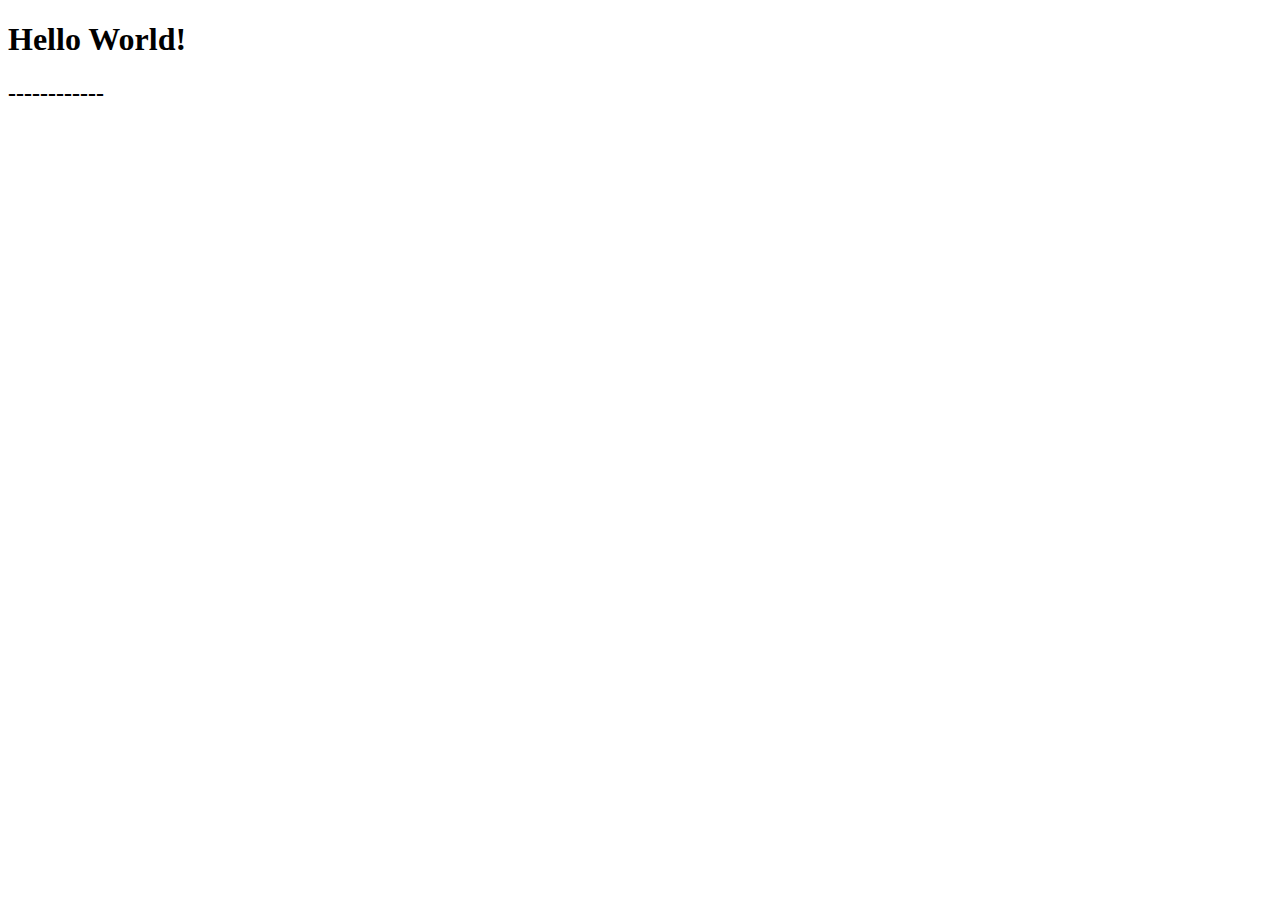
==== index.html @ 06a18ffe "Embedded youtube video intro in index" ====
<!DOCTYPE html>
<html lang="en">
<head>
  <meta charset="utf-8">
  <meta name="Description" content="INF 7420 Project">
  <meta name="viewport" content="width=device-width, initial-scale=1">
  <title>Document</title>
</head>
<body>
  <h1>Hello World!</h1>
  <h2>------------</h2>
  <iframe width="560" height="315" src="https://www.youtube.com/embed/DpZryUL1Os8" frameborder="0" allow="autoplay; encrypted-media" allowfullscreen></iframe>

</body>
</html>
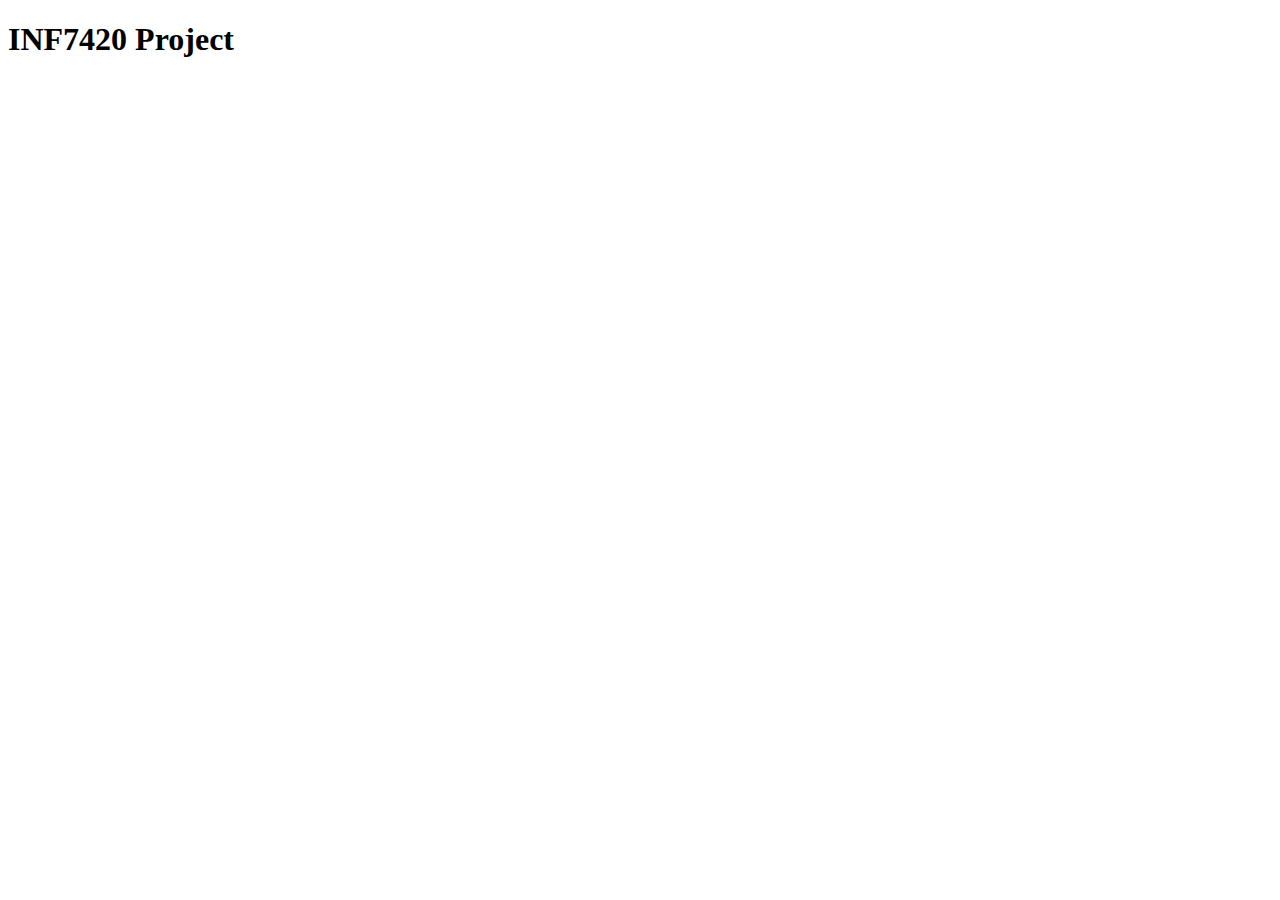
==== commit a97a024f: "readme and wireframe images added" ====
--- a/index.html
+++ b/index.html
@@ -4,11 +4,13 @@
   <meta charset="utf-8">
   <meta name="Description" content="INF 7420 Project">
   <meta name="viewport" content="width=device-width, initial-scale=1">
-  <title>Document</title>
+  <title>Hello World</title>
 </head>
 <body>
-  <h1>Hello World!</h1>
-  <h2>------------</h2>
+  <h1>INF7420 Project</h1>
+  <br />
+  <br />
+  <h2></h2>
   <iframe width="560" height="315" src="https://www.youtube.com/embed/DpZryUL1Os8" frameborder="0" allow="autoplay; encrypted-media" allowfullscreen></iframe>
 
 </body>
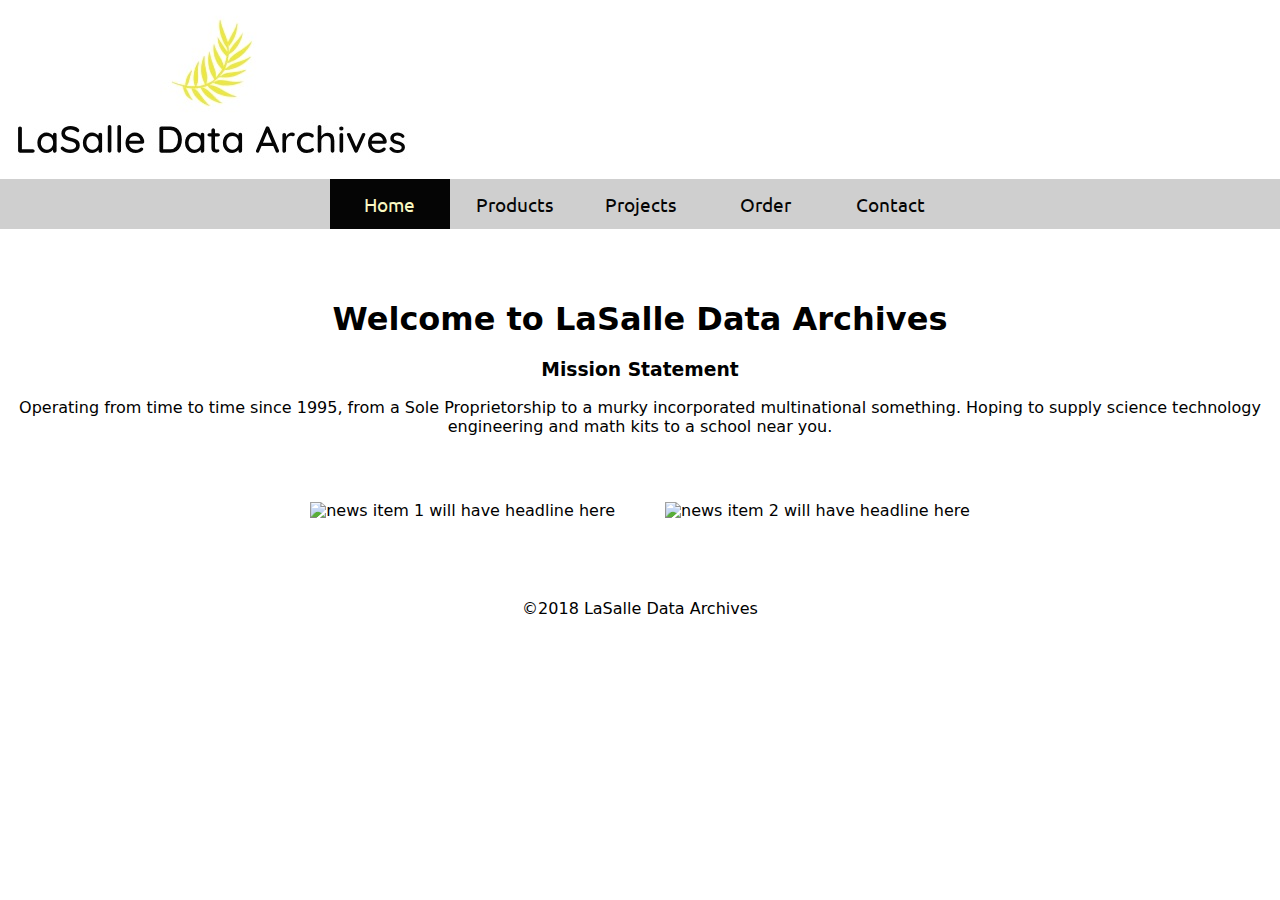
==== commit 260d0e23: "Add files via upload" ====
--- a/index.html
+++ b/index.html
@@ -4,14 +4,45 @@
   <meta charset="utf-8">
   <meta name="Description" content="INF 7420 Project">
   <meta name="viewport" content="width=device-width, initial-scale=1">
-  <title>Hello World</title>
+  <title>LaSalle Data Archives</title>
+  <link rel="stylesheet" href="https://cdnjs.cloudflare.com/ajax/libs/modern-normalize/0.5.0/modern-normalize.min.css">
+  <link href="https://fonts.googleapis.com/css?family=Ubuntu" rel="stylesheet">
+  <link rel="stylesheet" href="styles.css">
 </head>
 <body>
-  <h1>INF7420 Project</h1>
-  <br />
-  <br />
-  <h2></h2>
-  <iframe width="560" height="315" src="https://www.youtube.com/embed/DpZryUL1Os8" frameborder="0" allow="autoplay; encrypted-media" allowfullscreen></iframe>
+  <header>
+    <img src="images/lda_logo.jpg" alt="LaSalle Data Archives Logo">
+<nav class="main-navigation">
+  <ul>
+    <li><a href="index.html" class="active">Home</a></li>
+    <li><a href="products.html">Products</a></li>
+    <li><a href="projects.html">Projects</a></li>
+    <li><a href="order.html">Order</a></li>
+    <li><a href="contact.html">Contact</a></li>
+  </ul>
+</nav>
+</header>
+<main>
+<h1>Welcome to LaSalle Data Archives</h1>
 
+<h3>Mission Statement</h3>
+<p> Operating from time to time since 1995, from a Sole Proprietorship to a murky incorporated multinational something. Hoping to supply science technology engineering and math kits to a school near you.</p>
+<!-- main index page content news items with rotating public relations news items -->
+<div class="index-banner">
+    <div class="banner1">
+    <img class="imagebanner1" src="images/news_item1.png" alt="news item 1 will have headline here">
+    </div>
+    <div class="banner2">
+   <img class="imagebanner2" src="images/news_item2.png" alt="news item 2 will have headline here">
+    </div>
+  </div>
+
+
+
+</main>
+<!--Footer copyright and such-->
+<footer>
+&copy;2018 LaSalle Data Archives
+</footer>
 </body>
 </html>
--- a/styles.css
+++ b/styles.css
@@ -0,0 +1,209 @@
+.main-navigation {
+  background:#cfcfcf;
+}
+
+.main-navigation ul{
+  list-style: none;
+  text-align: center;
+  padding: 0;
+  margin: 0;
+  overflow: hidden;
+}
+
+.main-navigation li{
+
+  font-family: 'Ubuntu', sans-serif;
+  font-size: 1.2em;
+  border-bottom: 1px solid #050505;
+  line-height: 40px;
+  height: 40px;
+  width: 120px;
+}
+
+@media screen and (min-width: 600px){
+  .main-navigation li {
+    border-bottom: none;
+    height: 50px;
+    line-height: 50px;
+    display: inline-block;
+  }
+}
+.main-navigation a {
+  text-decoration: none;
+  color: #050505;
+  display: block;
+  transition: .3s background-color;
+}
+
+.main-navigation a:hover {
+  background-color: #eeea84;
+}
+
+.main-navigation a.active {
+  background-color: #050505;
+  color: #faf9c2;
+  cursor: default;
+}
+
+img {
+  max-width: 100%;
+}
+
+
+main {
+  padding-top: 50px;
+  padding-bottom: 30px;
+  text-align: center;
+}
+
+footer {
+  padding-top: 50px;
+  padding-bottom: 30px;
+  text-align: center;
+}
+img.productpage-product {
+  padding-top: 50px;
+}
+img.project-grid-thumbnail {
+  max-width: 200px;
+}
+
+img.profile-pic {
+  max-width: 225px;
+}
+
+p.profile-text {
+  max-width: 300px;
+}
+p.project-grid-text {
+  max-width: 300px;
+}
+
+select.order-select {
+  margin-top: 20px;
+}
+
+button.order-button {
+  margin-top: 20px;
+  max-width: 80px;
+  align-items: center;
+}
+
+
+div.index-banner {
+  padding-top: 50px;
+  display: inline-grid;
+  grid-template-columns: auto auto;
+  grid-column-gap: 50px;
+  grid-row-gap: 50px;
+}
+.project-grid-container {
+  display: inline-grid;
+  grid-template-columns: auto auto;
+  grid-column-gap: 50px;
+  grid-row-gap: 50px;
+
+}
+div.projectgriditem1 {
+  grid-column-start: 1;
+  grid-column-end: 2;
+  grid-row-start: 1;
+  grid-row-end: 2;
+}
+div.projectgriditem2 {
+  grid-column-start: 2;
+  grid-column-end: 3;
+  grid-row-start: 1;
+  grid-row-end: 2;
+}
+div.projectgriditem3 {
+  grid-column-start: 1;
+  grid-column-end: 2;
+  grid-row-start: 2;
+  grid-row-end: 3;
+}
+div.projectgriditem4 {
+  grid-column-start: 2;
+  grid-column-end: 3;
+  grid-row-start: 2;
+  grid-row-end: 3;
+}
+div.projectgriditem5 {
+  grid-column-start: 1;
+  grid-column-end: 2;
+  grid-row-start: 3;
+  grid-row-end: 4;
+}
+div.projectgriditem6 {
+  grid-column-start: 2;
+  grid-column-end: 3;
+  grid-row-start: 3;
+  grid-row-end: 4;
+}
+div.projectgriditem7 {
+  grid-column-start: 1;
+  grid-column-end: 2;
+  grid-row-start: 4;
+  grid-row-end: 5;
+}
+div.projectgriditem8 {
+  grid-column-start: 2;
+  grid-column-end: 3;
+  grid-row-start: 4;
+  grid-row-end: 5;
+}
+
+.product-grid-container {
+  display: grid;
+  grid-template-columns: auto auto;
+  grid-column-gap: 50px;
+  grid-row-gap: 50px;
+
+}
+div.productgriditem1 {
+  grid-column-start: 1;
+  grid-column-end: 2;
+  grid-row-start: 1;
+  grid-row-end: 2;
+}
+div.productgriditem2 {
+  grid-column-start: 2;
+  grid-column-end: 3;
+  grid-row-start: 1;
+  grid-row-end: 2;
+}
+div.productgriditem3 {
+  grid-column-start: 3;
+  grid-column-end: 4;
+  grid-row-start: 1;
+  grid-row-end: 2;
+}
+div.productgriditem4 {
+  grid-column-start: 4;
+  grid-column-end: 5;
+  grid-row-start: 1;
+  grid-row-end: 2;
+}
+div.productgriditem5 {
+  grid-column-start: 1;
+  grid-column-end: 2;
+  grid-row-start: 2;
+  grid-row-end: 3;
+}
+div.productgriditem6 {
+  grid-column-start: 2;
+  grid-column-end: 3;
+  grid-row-start: 2;
+  grid-row-end: 3;
+}
+div.productgriditem7 {
+  grid-column-start: 3;
+  grid-column-end: 4;
+  grid-row-start: 2;
+  grid-row-end: 3;
+}
+div.productgriditem8 {
+  grid-column-start: 4;
+  grid-column-end: 5;
+  grid-row-start: 2;
+  grid-row-end: 3;
